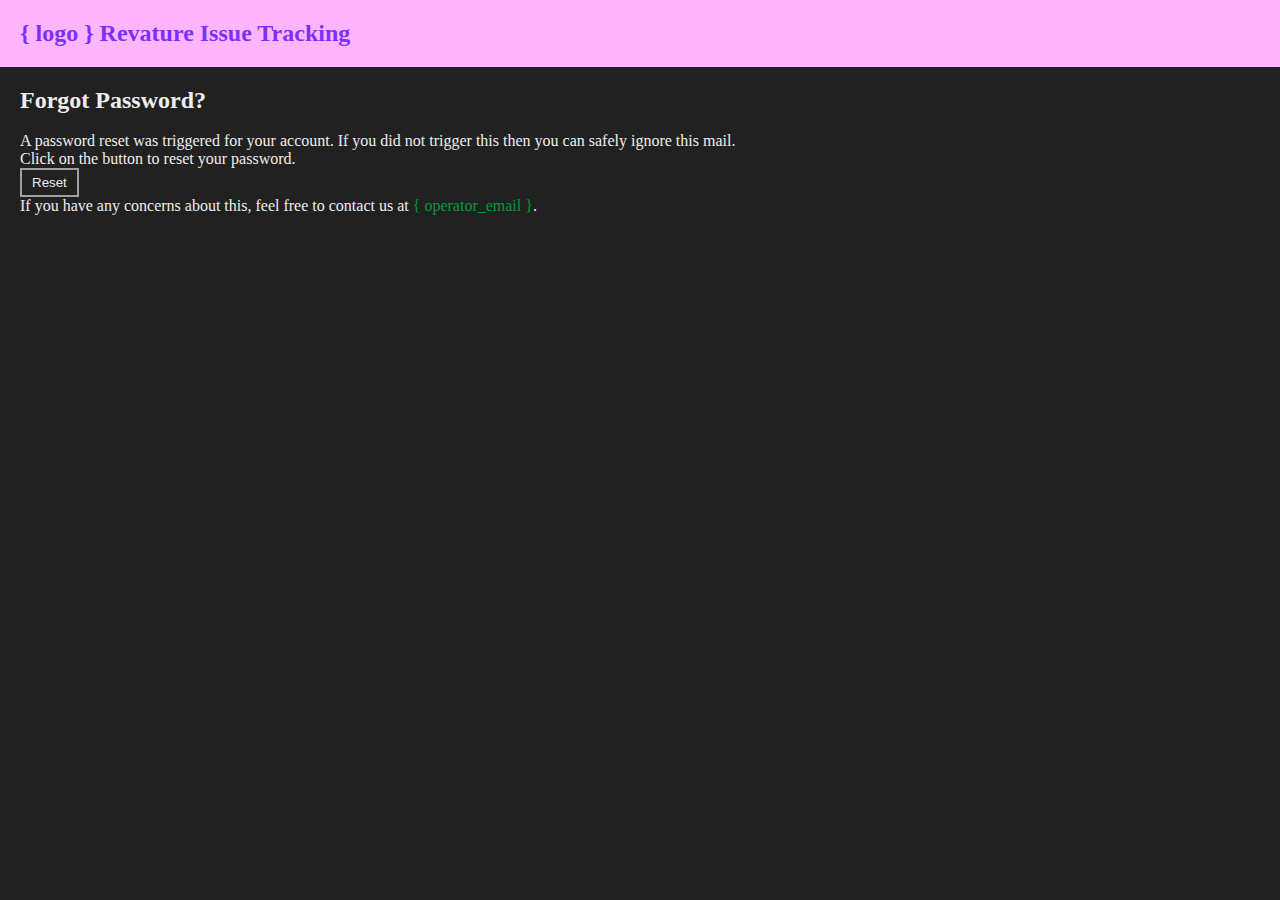
==== src/main/resources/email/ForgotPassword/index.html @ db947b32 "Initial commit" ====
<!DOCTYPE html>
<html lang="en">
<head>
    <meta charset="UTF-8">
    <meta http-equiv="X-UA-Compatible" content="IE=edge">
    <meta name="viewport" content="width=device-width, initial-scale=1.0">
    <title>Forgot Password</title>
</head>
<body>
    <div class="header">
        <header>
            <h1>{ logo } Revature Issue Tracking</h1>
        </header>
    </div>
    <div class="hero">
        <h2>Forgot Password?</h2>
        <br/>
        A password reset was triggered for your account. If you did not trigger this then you can safely ignore this mail.
        <br/>
        Click on the button to reset your password.
        <br/>
        <button>Reset</button>
        <br/>
        If you have any concerns about this, feel free to contact us at <span>{ operator_email }</span>.
    </div>
</body>
<link rel="stylesheet" href="style.css">
</html>
---- src/main/resources/email/ForgotPassword/style.css ----
* {
    margin: 0;
    padding: 0;
    list-style: none;
    text-decoration: none;
    background-color: #212121;
    color: #eeeeee;
}

.header {
    font-size: 12px;
    width: 100%;
    display: block;
    background-color: #ffb4ff;
}

.hero {
    margin: 20px;
}

button {
    padding: 5px 10px;
    margin: 5ppx auto;
    border: 2px solid #A0A0A0;
}

.header h1 {
    width: 100%;
    background-color: #ffb4ff;
    color: #7b31fc;
    padding: 20px;
}

.hero span {
    color: #009b3a;
}
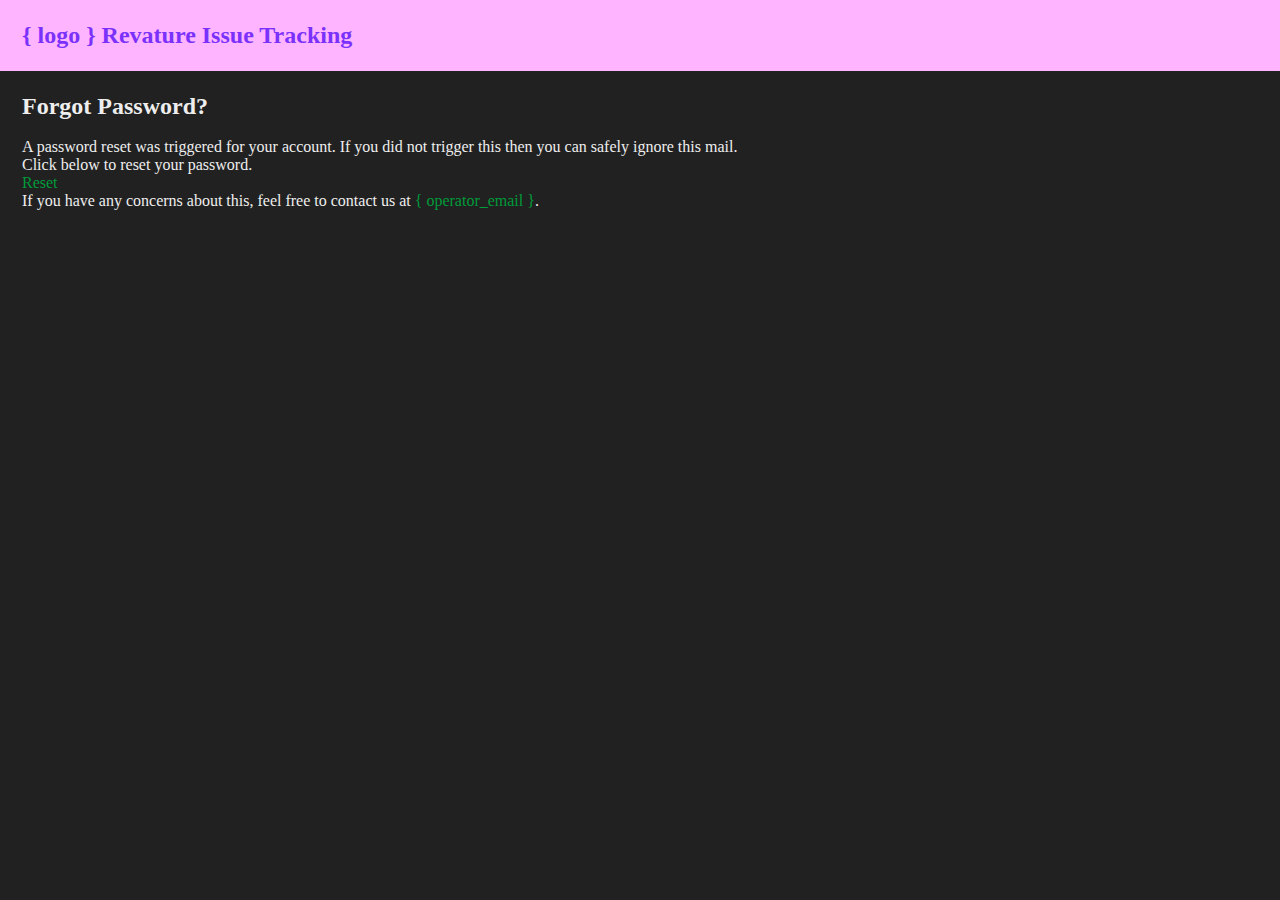
==== commit 1e7f0d45: "Inlined CSS and fixed email compatibility issues" ====
--- a/src/main/resources/email/ForgotPassword/index.html
+++ b/src/main/resources/email/ForgotPassword/index.html
@@ -4,25 +4,76 @@
     <meta charset="UTF-8">
     <meta http-equiv="X-UA-Compatible" content="IE=edge">
     <meta name="viewport" content="width=device-width, initial-scale=1.0">
+	<meta http-equiv="Content-Type" content="text/html charset=UTF-8" />
     <title>Forgot Password</title>
 </head>
 <body>
-    <div class="header">
-        <header>
-            <h1>{ logo } Revature Issue Tracking</h1>
-        </header>
-    </div>
-    <div class="hero">
-        <h2>Forgot Password?</h2>
-        <br/>
-        A password reset was triggered for your account. If you did not trigger this then you can safely ignore this mail.
-        <br/>
-        Click on the button to reset your password.
-        <br/>
-        <button>Reset</button>
-        <br/>
-        If you have any concerns about this, feel free to contact us at <span>{ operator_email }</span>.
-    </div>
+    <table class="header">
+		<tr->
+			<td>
+				<h1>{ logo } Revature Issue Tracking</h1>
+			</td>
+		</tr->
+    </table>
+    <table class="hero">
+		<tr->
+			<td>
+				<h2>Forgot Password?</h2>
+				<br/>
+				A password reset was triggered for your account. If you did not trigger this then you can safely ignore this mail.
+				<br/>
+				Click below to reset your password.
+				<br/>
+				<a href="#">Reset</a>
+				<br/>
+				If you have any concerns about this, feel free to contact us at <span>{ operator_email }</span>.
+			</td>
+		</tr->
+    </table>
+	
+	<style>
+		* {
+			margin: 0;
+			padding: 0;
+			list-style: none;
+			text-decoration: none;
+			background-color: #212121;
+			color: #eeeeee;
+		}
+
+		.ExternalClass { width: 100%; }
+
+		a {
+			color: #009b3a;
+		}
+
+		.header {
+			font-size: 12px;
+			width: 100%;
+			display: block;
+			background-color: #ffb4ff;
+		}
+
+		.hero {
+			margin: 20px;
+		}
+
+		button {
+			padding: 5px 10px;
+			margin: 5ppx auto;
+			border: 2px solid #A0A0A0;
+		}
+
+		.header h1 {
+			width: 100%;
+			background-color: #ffb4ff;
+			color: #7b31fc;
+			padding: 20px;
+		}
+
+		.hero span {
+			color: #009b3a;
+		}
+	</style>
 </body>
-<link rel="stylesheet" href="style.css">
 </html>